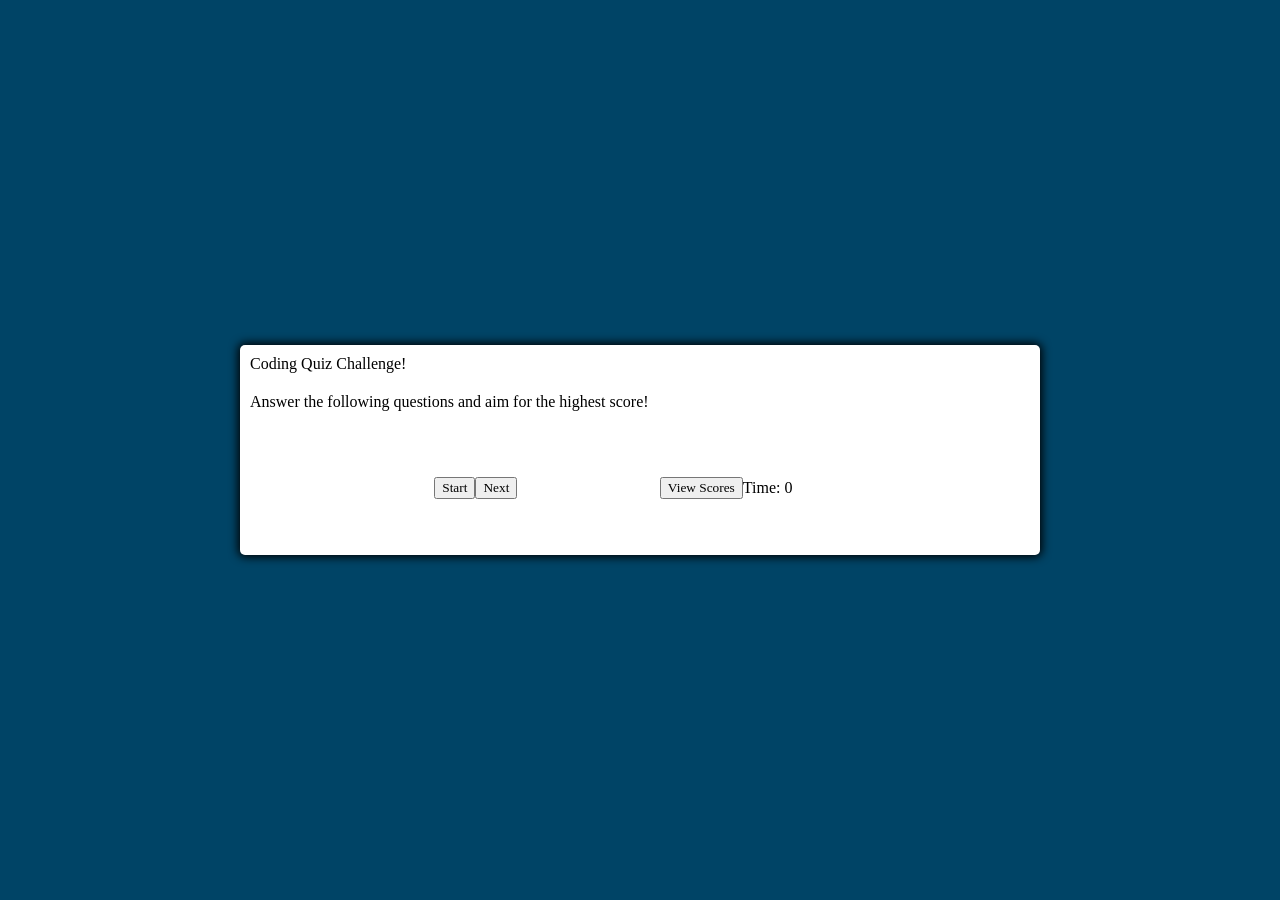
==== index.html @ 7964bd5b "finished quiz" ====
<!DOCTYPE html>
<html lang="en">
<head>
    <meta charset="UTF-8">
    <meta http-equiv="X-UA-Compatible" content="IE=edge">
    <meta name="viewport" content="width=device-width, initial-scale=1.0">
    <link href="style.css" rel="stylesheet">
    <script defer src="script.js"></script>
    <title>Quiz</title>
</head>
<body>
    <!-- correct can be left out -->
   <div class="container">
       <div id="question-container" class="hide"></div>
        <div id="question">Coding Quiz Challenge!</div>
    <div id="answer-buttons" class="btn-grid">
        <p>Answer the following questions and aim for the highest score!</p>
       <!-- <button class="btn">Answer 1</button>
       <button class="btn">Answer 2</button>
       <button class="btn">Answer 3</button>
       <button class="btn">Answer 4</button>  -->
    </div>  
       <div class="controls">
           <button id= "start-btn" class"start-btn btn">Start</button>
           <button id= "next-btn" class"next-btn btn hide">Next</button>
    <div class="wrong-answer-statment">
        <p>Wrong!</p>
        <h1>Try again!</h1>
    </div>
    <input id="view-scores" type="button" value="View Scores">
  <span id="timer">Time: 0</span>
  <div id="scores-div"></div>
    <div class="correct-answer-statment">
        <p>Correct!</p>
    </div>

</body> 
</html>

<!-- At 20:00 -->
---- style.css ----
*, *::before, *::after {
    box-sizing: border-box;
    font-family: Georgia, 'Times New Roman', Times, serif;
}
:root {
    --hue-nutreal: 200;
    --hue-wrong: 0;
    --hue-correct: 145;
    --opacity-wrong: 100%;
}

body{
    --hue: var(--hue-nutreal);
    padding: 0;
    margin: 0;
    display: flex;
    width: 100vw;
    height:100vh;
    justify-content: center;
    align-items: center;
    background-color: hsl(var(--hue), 100%, 20%)

}


.wrong-answer-statment {
    opacity: 0%;
}
.correct-answer-statment {
    opacity: 0%;
}
/* .correct {
    width: 100%;
    padding: 50px 0;
    text-align: center;
    background-color: lightblue;
    margin-top: 20px;
  } */

div.wrong {
   --opacity: 100%;
}

.container{
    width: 800px;
    max-width:80%;
    background-color: white;
    border-radius: 5px;
    padding: 10px;
    box-shadow: 0 0 10px 2px;
}

.btn-grid{
    display: frid;
    grid-template-columns: repeat(2, auto);
    gap: 10px;
    margin:20px 0;
}

.btn{
    --hue: var(--hue-neutral);
    background-color:rgb(31, 144, 197); 
    border-radius: 5px;
    padding: 5px 10px;
}
.btn:hover {
    border-color: black;
}
.start-btn, .next-btn{
    font-size: 1.5 rem;
    font-weight: bold;
    padding: 10px 20px;
    background-color: green;

}
.start-btn:hover{
    border-color: black;
    background-color:green;
}
.controls{
    display: flex;
    justify-content: center;
    align-items: center;
}
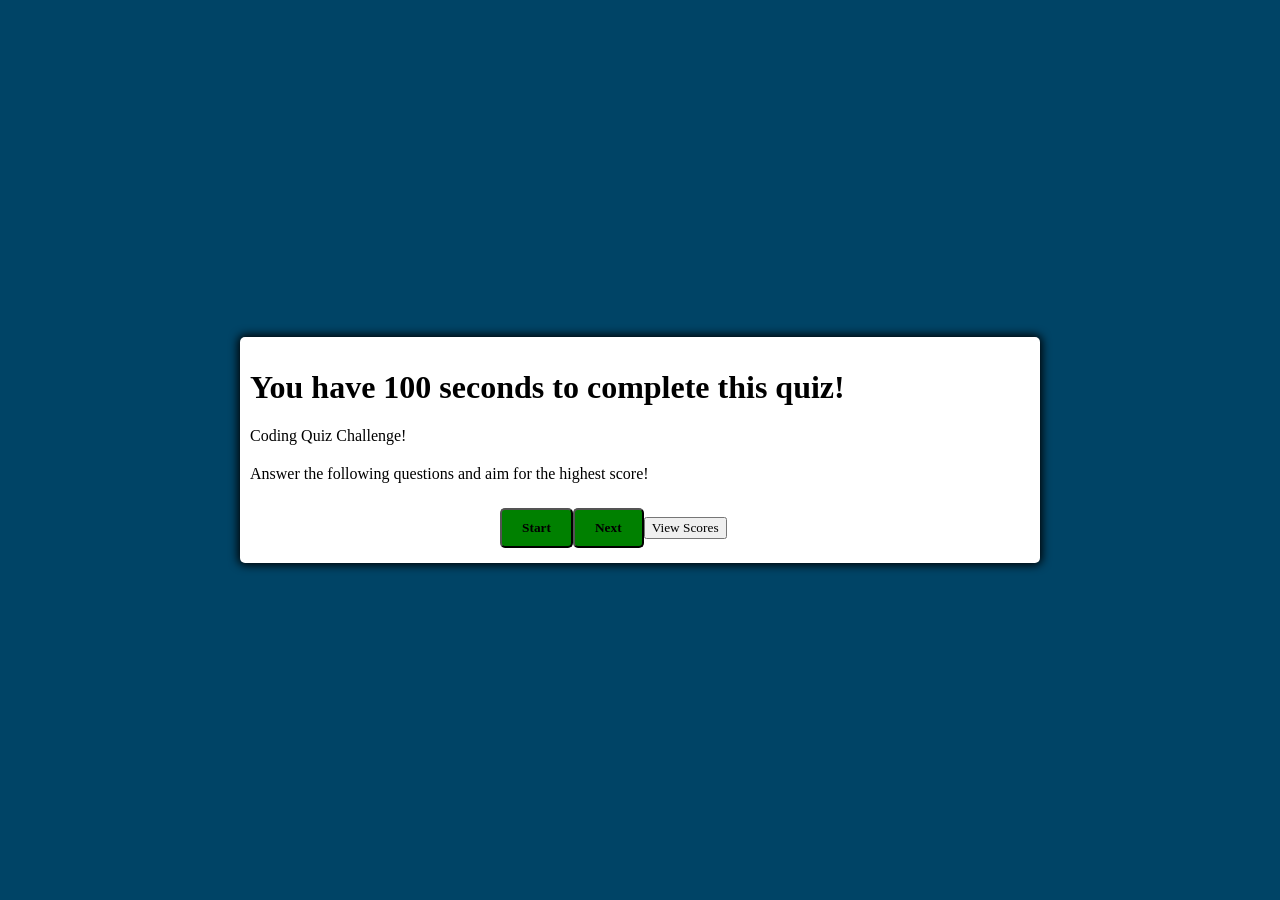
==== commit e854e02a: "added timer function" ====
--- a/index.html
+++ b/index.html
@@ -9,8 +9,11 @@
     <title>Quiz</title>
 </head>
 <body>
+    
     <!-- correct can be left out -->
    <div class="container">
+    <h1>You have 100 seconds to complete this quiz!</h1>
+    <h2 id="count"></h2>
        <div id="question-container" class="hide"></div>
         <div id="question">Coding Quiz Challenge!</div>
     <div id="answer-buttons" class="btn-grid">
@@ -21,14 +24,15 @@
        <button class="btn">Answer 4</button>  -->
     </div>  
        <div class="controls">
-           <button id= "start-btn" class"start-btn btn">Start</button>
-           <button id= "next-btn" class"next-btn btn hide">Next</button>
-    <div class="wrong-answer-statment">
-        <p>Wrong!</p>
-        <h1>Try again!</h1>
+           <button id= "start-btn" class="start-btn btn">Start</button>
+           <button id= "next-btn" class="next-btn btn hide">Next</button>
+    <div class="answerDiv">
+        <h1 id="answer">
+            
+        </h1>
+       
     </div>
-    <input id="view-scores" type="button" value="View Scores">
-  <span id="timer">Time: 0</span>
+    <button type="button" onclick= window.open(window.location) = "scores.html">View Scores</button>
   <div id="scores-div"></div>
     <div class="correct-answer-statment">
         <p>Correct!</p>
--- a/style.css
+++ b/style.css
@@ -21,14 +21,19 @@
     background-color: hsl(var(--hue), 100%, 20%)
 
 }
-
-
+body.correct {
+    /* --hue:var(--hue-correct); */
+    color:black;
+    background-color:green;
+}
 .wrong-answer-statment {
     opacity: 0%;
 }
 .correct-answer-statment {
     opacity: 0%;
 }
+
+
 /* .correct {
     width: 100%;
     padding: 50px 0;
@@ -37,6 +42,9 @@
     margin-top: 20px;
   } */
 
+body.wrong {
+    --hue: var(--hue-wrong);
+}
 div.wrong {
    --opacity: 100%;
 }
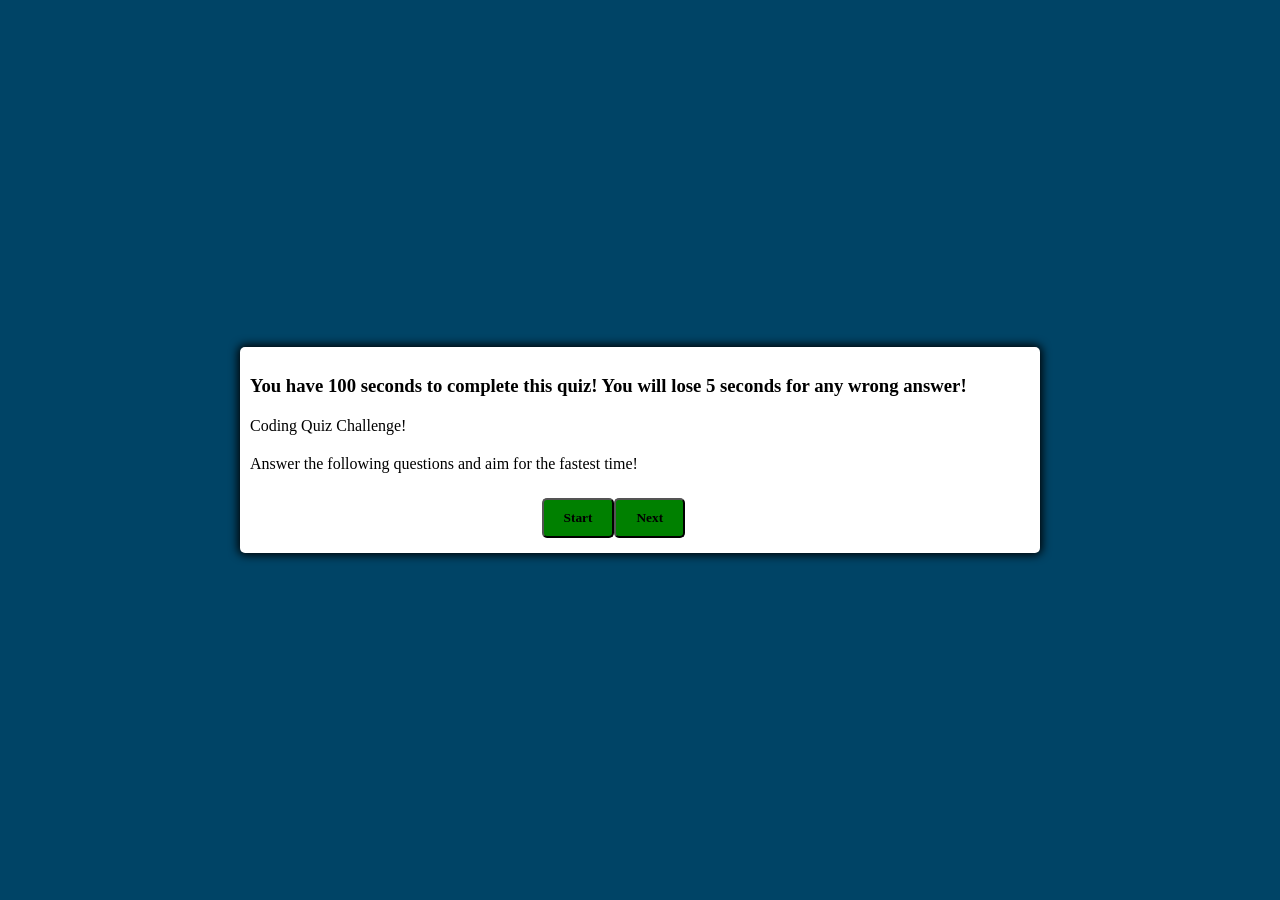
==== commit 9fa0bef5: "timer working" ====
--- a/index.html
+++ b/index.html
@@ -12,19 +12,19 @@
     
     <!-- correct can be left out -->
    <div class="container">
-    <h1>You have 100 seconds to complete this quiz!</h1>
+    <h3>You have 100 seconds to complete this quiz! You will lose 5 seconds for any wrong answer!</h3>
     <h2 id="count"></h2>
        <div id="question-container" class="hide"></div>
         <div id="question">Coding Quiz Challenge!</div>
     <div id="answer-buttons" class="btn-grid">
-        <p>Answer the following questions and aim for the highest score!</p>
+        <p>Answer the following questions and aim for the fastest time!</p>
        <!-- <button class="btn">Answer 1</button>
        <button class="btn">Answer 2</button>
        <button class="btn">Answer 3</button>
        <button class="btn">Answer 4</button>  -->
     </div>  
        <div class="controls">
-           <button id= "start-btn" class="start-btn btn">Start</button>
+           <button id= "start-btn" class="start-btn btn" onclick="setTimeout">Start</button>
            <button id= "next-btn" class="next-btn btn hide">Next</button>
     <div class="answerDiv">
         <h1 id="answer">
@@ -32,7 +32,7 @@
         </h1>
        
     </div>
-    <button type="button" onclick= window.open(window.location) = "scores.html">View Scores</button>
+
   <div id="scores-div"></div>
     <div class="correct-answer-statment">
         <p>Correct!</p>
